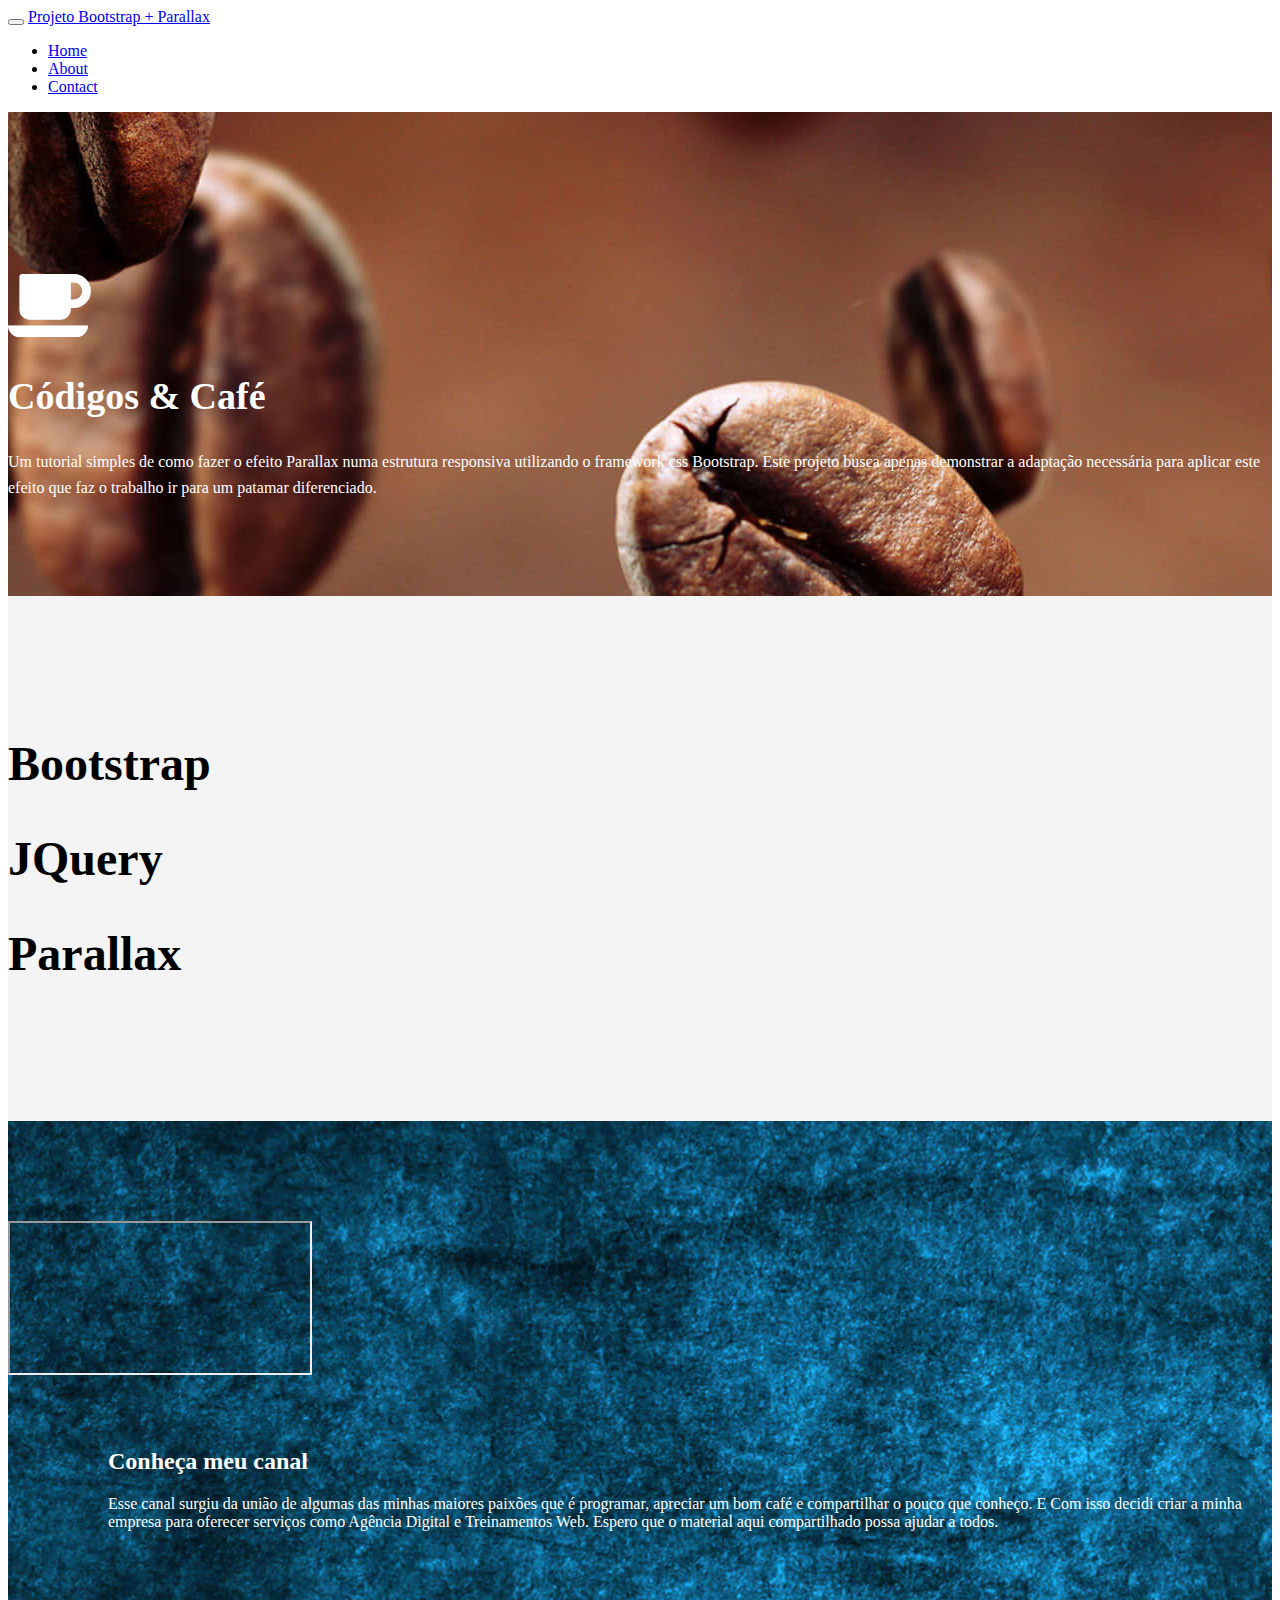
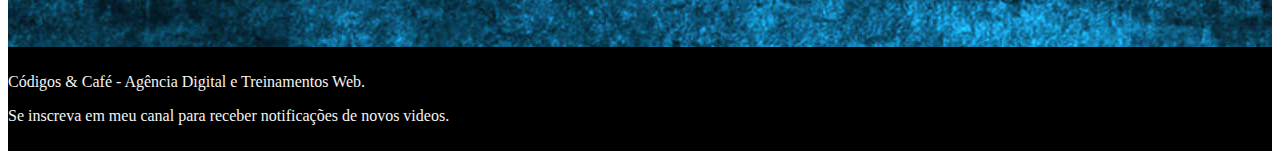
==== Developer-Front-End/BOOTSTRAPP/projeto-Bootstrap-com-efeito-parallax/index.html @ 204d82c1 "#PARALLAX" ====
<!DOCTYPE html>
<html lang="pt-BR">
   <head>
      <meta charset="utf-8">
      <meta http-equiv="X-UA-Compatible" content="IE=edge">
      <meta name="viewport" content="width=device-width, initial-scale=1">
      <!-- The above 3 meta tags *must* come first in the head; any other head content must come *after* these tags -->
      <title>Projeto Bootstrap com efeito parallax</title>
      <!-- Bootstrap -->
      <link rel="stylesheet" href="https://maxcdn.bootstrapcdn.com/bootstrap/3.3.6/css/bootstrap.min.css" integrity="sha384-1q8mTJOASx8j1Au+a5WDVnPi2lkFfwwEAa8hDDdjZlpLegxhjVME1fgjWPGmkzs7" crossorigin="anonymous">
      <link href="http://maxcdn.bootstrapcdn.com/font-awesome/4.1.0/css/font-awesome.min.css" rel="stylesheet">
      <link href='http://fonts.googleapis.com/css?family=Raleway:400,500,200' rel='stylesheet' type='text/css'>
      <!-- HTML5 shim and Respond.js for IE8 support of HTML5 elements and media queries -->
      <!-- WARNING: Respond.js doesn't work if you view the page via file:// -->
      <!--[if lt IE 9]>
      <script src="https://oss.maxcdn.com/html5shiv/3.7.2/html5shiv.min.js"></script>
      <script src="https://oss.maxcdn.com/respond/1.4.2/respond.min.js"></script>
      <![endif]-->
      <link rel="stylesheet" href="./assets/css/style-theme.css">
   </head>
   <body>
      
      <header >
         <nav class="navbar navbar-fixed-top navbar-inverse">
            <div class="container">
               <div class="navbar-header">
                  <button type="button" class="navbar-toggle collapsed" data-toggle="collapse" data-target="#navbar" aria-expanded="false" aria-controls="navbar">
                  <span class="sr-only">Toggle navigation</span>
                  <span class="icon-bar"></span>
                  <span class="icon-bar"></span>
                  <span class="icon-bar"></span>
                  </button>
                  <a class="navbar-brand" href="#">Projeto Bootstrap + Parallax</a>
               </div>
               <div id="navbar" class="collapse navbar-collapse">
                  <ul class="nav navbar-nav navbar-right">
                     <li class="active"><a href="#">Home</a></li>
                     <li><a href="#about">About</a></li>
                     <li><a href="#contact">Contact</a></li>
                  </ul>
               </div>
               <!-- /.nav-collapse -->
            </div>
            <!-- /.container -->
         </nav>
         <!-- /.navbar -->
         <section id="section-featured" class="prllx">
            <div class="container-fluid" >
               <div class="row">
                  <div class="col-md-6 col-md-offset-3">
                     <div class="text-center">
                        <i class="fa fa-coffee fa-5x"></i>
                        <h2 class="slogan">Códigos & Café</h2>
                        <p >
                           Um tutorial simples de como fazer o efeito Parallax numa estrutura responsiva utilizando o framework css Bootstrap. Este projeto busca apenas demonstrar a adaptação necessária para aplicar este efeito que faz o trabalho ir para um patamar diferenciado.
                        </p>
                     </div>
                  </div>
               </div>
               <!-- /.row final linha -->
            </div>
         </section>
      </header>


      <section id="section-theme">
         <div class="container" >
            <div class="row">
               <div class="col-md-4 text-center">
                  <h2>Bootstrap</h2>
               </div>
               <div class="col-md-4 text-center">
                  <h2>JQuery</h2>
               </div>
               <div class="col-md-4 text-center">
                  <h2>Parallax</h2>
               </div>
            </div>
            <!-- /.row final linha -->
         </div>
      </section>

      <section id="section-ad-channel" class="prllx">
         <div class="container" >
            <div class="row">
               <div class="col-md-6 ">
                  <div class="embed-responsive embed-responsive-16by9">
                     <iframe class="embed-responsive-item" src="https://www.youtube.com/embed/IgOwSW9DxDY"></iframe>
                  </div>
               </div>
               <div id="ad-channel-right" class="col-md-6 text-right">
                  <h2>Conheça meu canal</h2>
                  <p>
                     Esse canal surgiu da união de algumas das minhas maiores paixões que é programar, apreciar um bom café e compartilhar o pouco que conheço. E Com isso decidi criar a minha empresa para oferecer serviços como Agência Digital e Treinamentos Web. Espero que o material aqui compartilhado possa ajudar a todos.
                  </p>
               </div>
            </div>
            <!-- /.row final linha -->
         </div>
      </section>

      <footer>
         <div class="container" >
            <div class="row">
               <div class="col-md-6 text-left">
                  <p>Códigos & Café - Agência Digital e Treinamentos Web.</p>
               </div>
               <div class="col-md-6 text-right">
                  <p>
                     Se inscreva em meu canal para receber notificações de novos videos.
                  </p>
               </div>
            </div>
            <!-- /.row final linha -->
         </div>
      </footer>
      
      <!-- jQuery (necessary for Bootstrap's JavaScript plugins) -->
      <script src="https://ajax.googleapis.com/ajax/libs/jquery/1.11.3/jquery.min.js"></script>
      <!-- Include all compiled plugins (below), or include individual files as needed -->
      <script src="https://maxcdn.bootstrapcdn.com/bootstrap/3.3.6/js/bootstrap.min.js" integrity="sha384-0mSbJDEHialfmuBBQP6A4Qrprq5OVfW37PRR3j5ELqxss1yVqOtnepnHVP9aJ7xS" crossorigin="anonymous"></script>
      <script>
      // Garanto que o scritp só rode apos o carregamento do DOM
      jQuery(document).ready(function($) {
         // Crio uma função para ser usada com jquery
         $.fn.prllx = function(config){
            // Atribuo as propriedades da janela a uma variavel
            var $win = $(window);
            // Atravez do metodo extend atribuo os valores padrao para 
            // ser usada na minha função
            var conf = $.extend({ veloc: 6, exib: '50%'}, config);
            // Utilizo o o return para atribuir os valores da acao ao objeto
            // utilizo o metodo each() para alterar todos os elementos
            // que receberam o indentificador
            return this.each(function() {
               // instancio o elemento da vez a uma variavel
               var $element = $(this);
               // difino que o background deve ser fixo
               $element.css({'background-attachment': 'fixed'});
               // Atravez do metodo scroll inicio as alteração na posicao da imagem
               $(window).scroll(function(event) {
                  // inicio o calculo em relacao ao posicionamento vertical
                  var $posY = -($win.scrollTop() / conf.veloc);
                  // crio o valor que sera passado para a propriedade background-position
                  var $repositon = conf.exib +' '+ $posY +'px';
                  // Atribuo o novo valor para o posicionamento da minha imagem
                  $element.css({'background-position': $repositon});
               });
            });

         }
         // atribuo ao elemento a minha função
          $('.prllx').prllx();
      });

     

      </script>


   </body>
</html>
---- Developer-Front-End/BOOTSTRAPP/projeto-Bootstrap-com-efeito-parallax/assets/css/style-theme.css ----
#section-featured {
  color: #fff;
  padding-top: 150px;
  padding-bottom: 80px;
  background: url('../image/codigos-e-cafe-back1.jpg') 50% 0 no-repeat;
}
#section-featured .slogan {
  font-size: 38px;
  font-weight: 900;
}
#section-featured p {
  font-size: 16px;
  line-height: 1.6em;
  font-weight: 300;
  text-shadow: none;
}
#section-theme {
  background-color: #f4f4f4;
  padding-top: 100px;
  padding-bottom: 100px;
}
#section-theme h2 {
  font-size: 48px;
}
#section-ad-channel {
  background: url('../image/codigos-e-cafe-back2.jpg') 50% 0 no-repeat;
  padding-top: 100px;
  padding-bottom: 100px;
}
#section-ad-channel #ad-channel-right {
  padding-left: 100px;
  padding-top: 50px;
  color: #fff;
}
footer {
  padding-top: 10px;
  padding-bottom: 10px;
  background-color: #000;
  color: #f4f4f4;
}
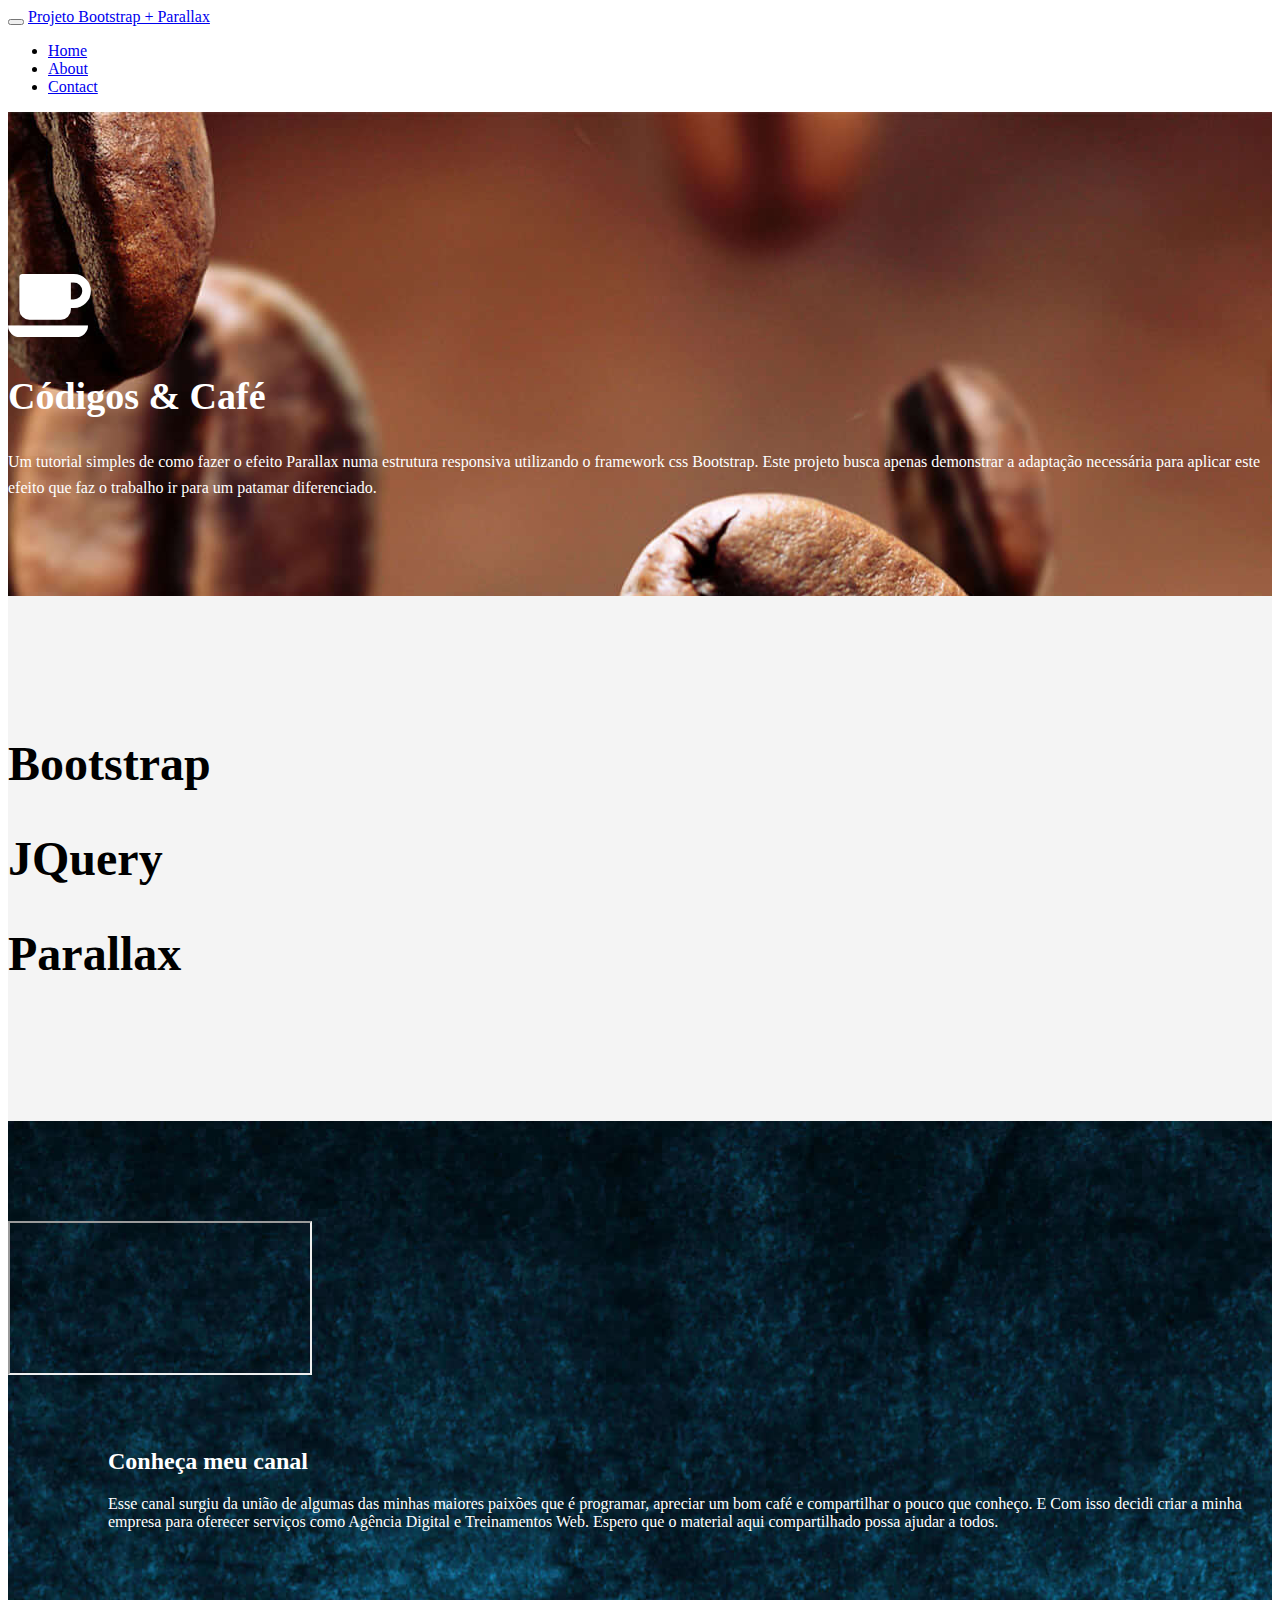
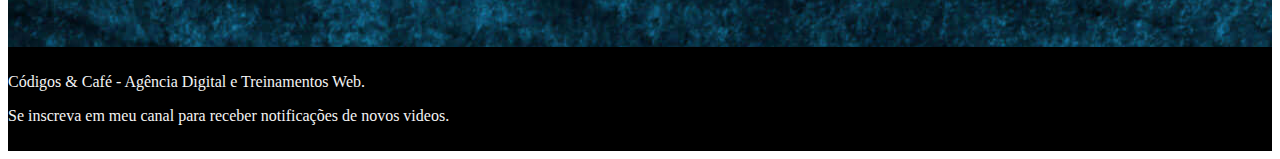
==== commit da85fe60: "[Retomando projeto]" ====
--- a/Developer-Front-End/BOOTSTRAPP/projeto-Bootstrap-com-efeito-parallax/index.html
+++ b/Developer-Front-End/BOOTSTRAPP/projeto-Bootstrap-com-efeito-parallax/index.html
@@ -119,43 +119,7 @@
       <script src="https://ajax.googleapis.com/ajax/libs/jquery/1.11.3/jquery.min.js"></script>
       <!-- Include all compiled plugins (below), or include individual files as needed -->
       <script src="https://maxcdn.bootstrapcdn.com/bootstrap/3.3.6/js/bootstrap.min.js" integrity="sha384-0mSbJDEHialfmuBBQP6A4Qrprq5OVfW37PRR3j5ELqxss1yVqOtnepnHVP9aJ7xS" crossorigin="anonymous"></script>
-      <script>
-      // Garanto que o scritp só rode apos o carregamento do DOM
-      jQuery(document).ready(function($) {
-         // Crio uma função para ser usada com jquery
-         $.fn.prllx = function(config){
-            // Atribuo as propriedades da janela a uma variavel
-            var $win = $(window);
-            // Atravez do metodo extend atribuo os valores padrao para 
-            // ser usada na minha função
-            var conf = $.extend({ veloc: 6, exib: '50%'}, config);
-            // Utilizo o o return para atribuir os valores da acao ao objeto
-            // utilizo o metodo each() para alterar todos os elementos
-            // que receberam o indentificador
-            return this.each(function() {
-               // instancio o elemento da vez a uma variavel
-               var $element = $(this);
-               // difino que o background deve ser fixo
-               $element.css({'background-attachment': 'fixed'});
-               // Atravez do metodo scroll inicio as alteração na posicao da imagem
-               $(window).scroll(function(event) {
-                  // inicio o calculo em relacao ao posicionamento vertical
-                  var $posY = -($win.scrollTop() / conf.veloc);
-                  // crio o valor que sera passado para a propriedade background-position
-                  var $repositon = conf.exib +' '+ $posY +'px';
-                  // Atribuo o novo valor para o posicionamento da minha imagem
-                  $element.css({'background-position': $repositon});
-               });
-            });
-
-         }
-         // atribuo ao elemento a minha função
-          $('.prllx').prllx();
-      });
-
-     
-
-      </script>
+      
 
 
    </body>
